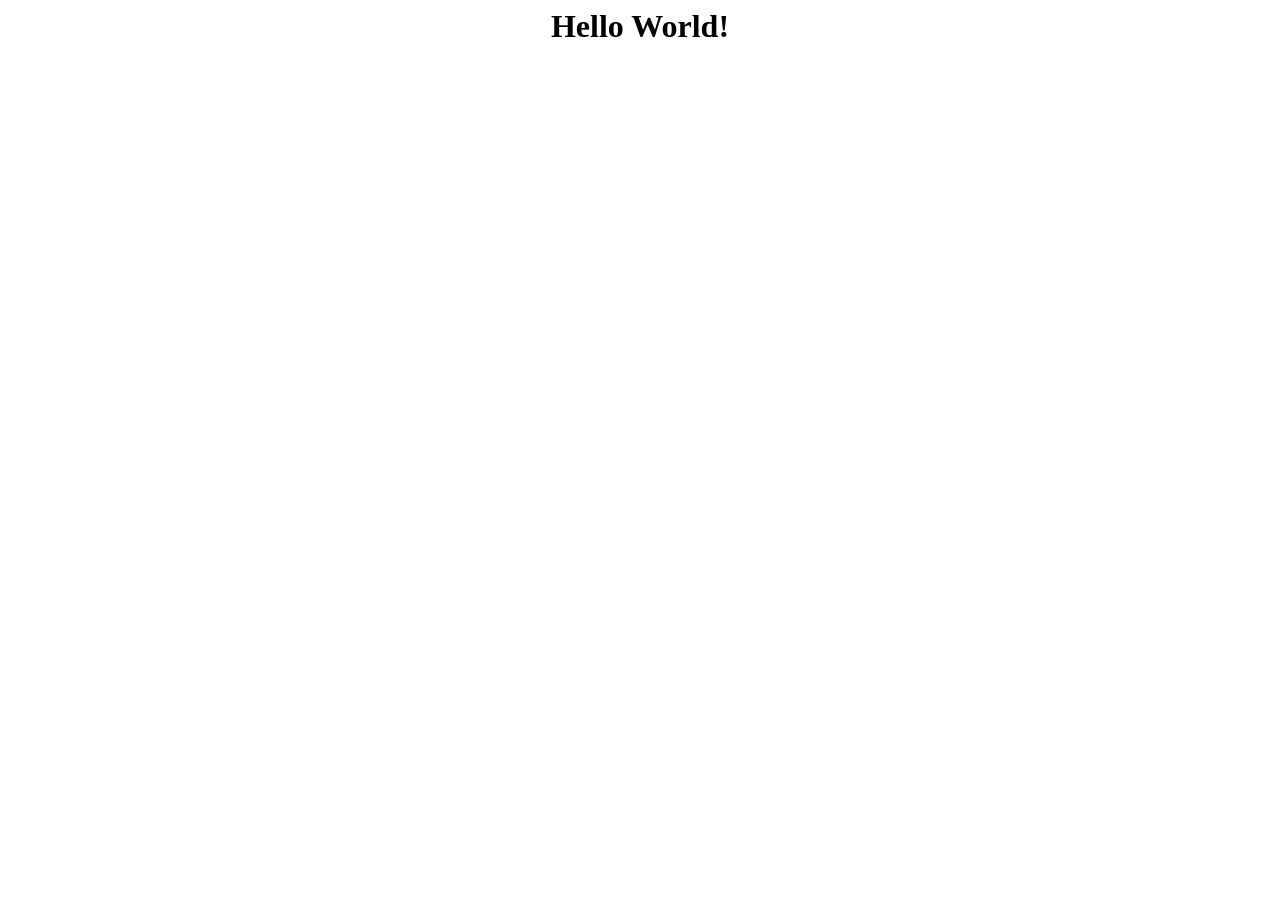
==== docs/index.html @ 2df43e8a "move static to docs" ====
<html>
<head>
    <meta charset="UTF-8">
    <link rel="stylesheet" href="styles/layout.css">
    <title>GHP Test</title>
</head>
<body>
    <div id="content">
        <h1>Hello World!</h1>
    </div>
</body>
</html>
---- docs/styles/layout.css ----
@media screen {

    #content {
        margin: 0 auto;
        width: 600px;
    }

    h1 {
        text-align: center;
    }
}
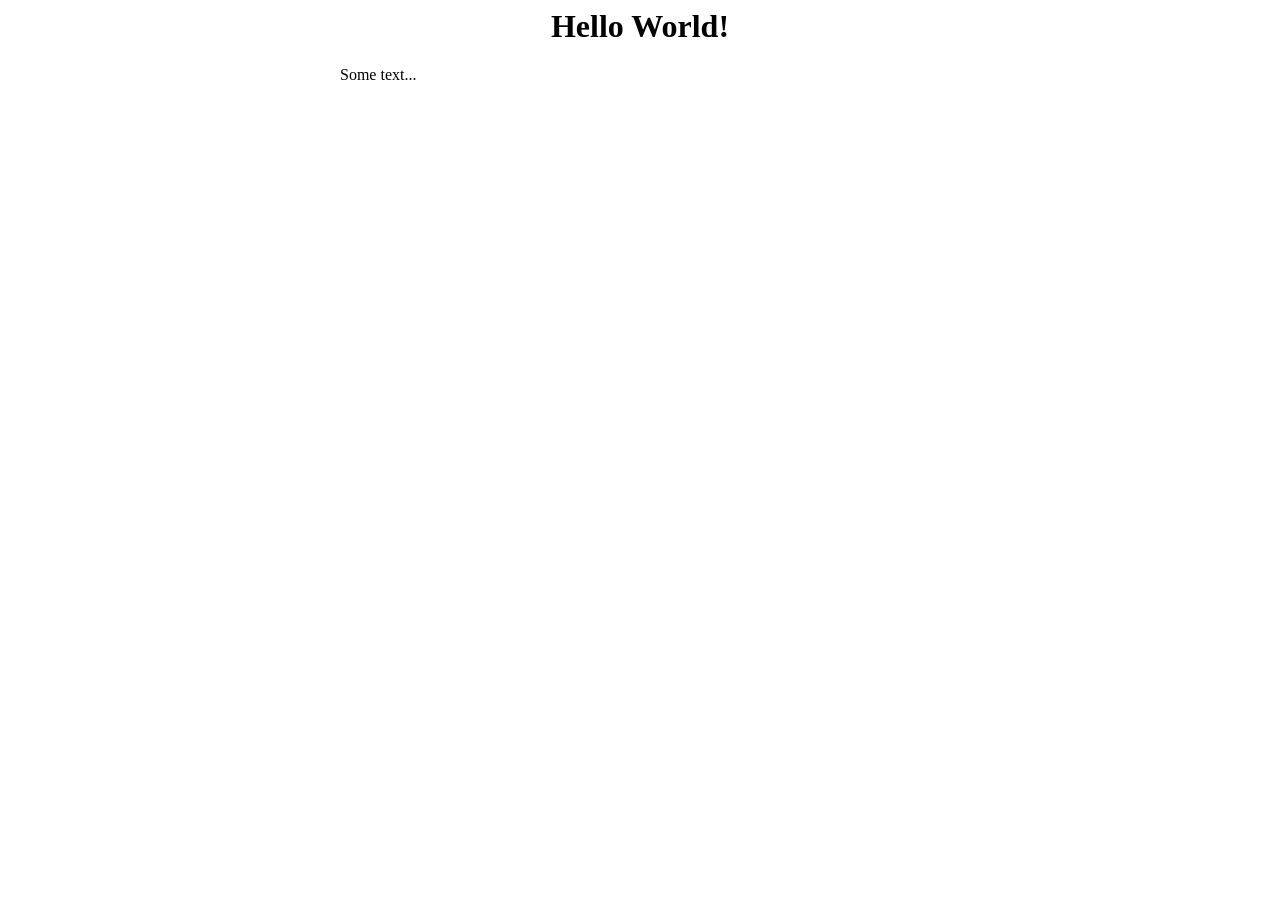
==== commit 3395f737: "check direct updates" ====
--- a/docs/index.html
+++ b/docs/index.html
@@ -7,6 +7,7 @@
 <body>
     <div id="content">
         <h1>Hello World!</h1>
+        <p>Some text...</p>
     </div>
 </body>
 </html>
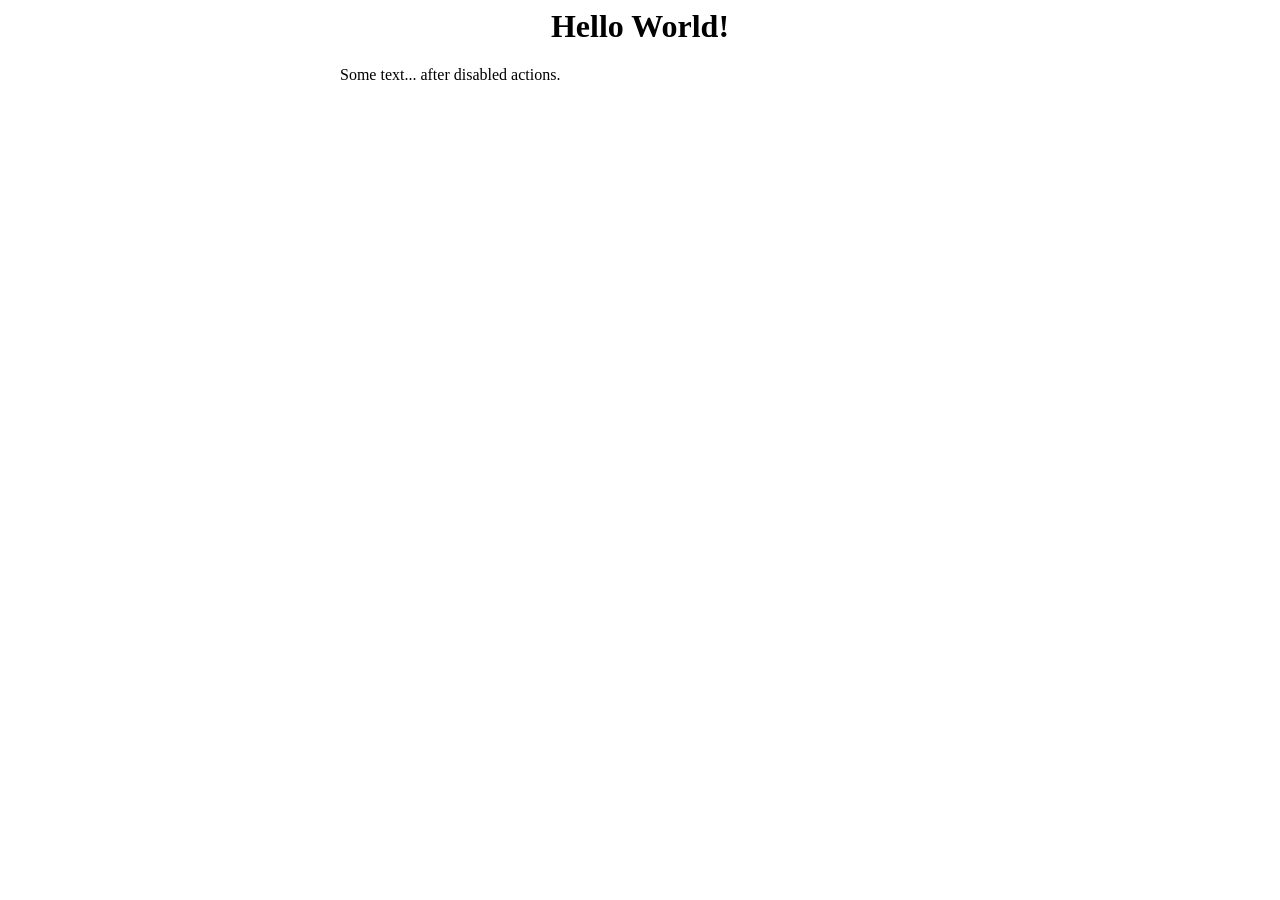
==== commit af8c801b: "test again" ====
--- a/docs/index.html
+++ b/docs/index.html
@@ -7,7 +7,7 @@
 <body>
     <div id="content">
         <h1>Hello World!</h1>
-        <p>Some text...</p>
+        <p>Some text... after disabled actions.</p>
     </div>
 </body>
 </html>
